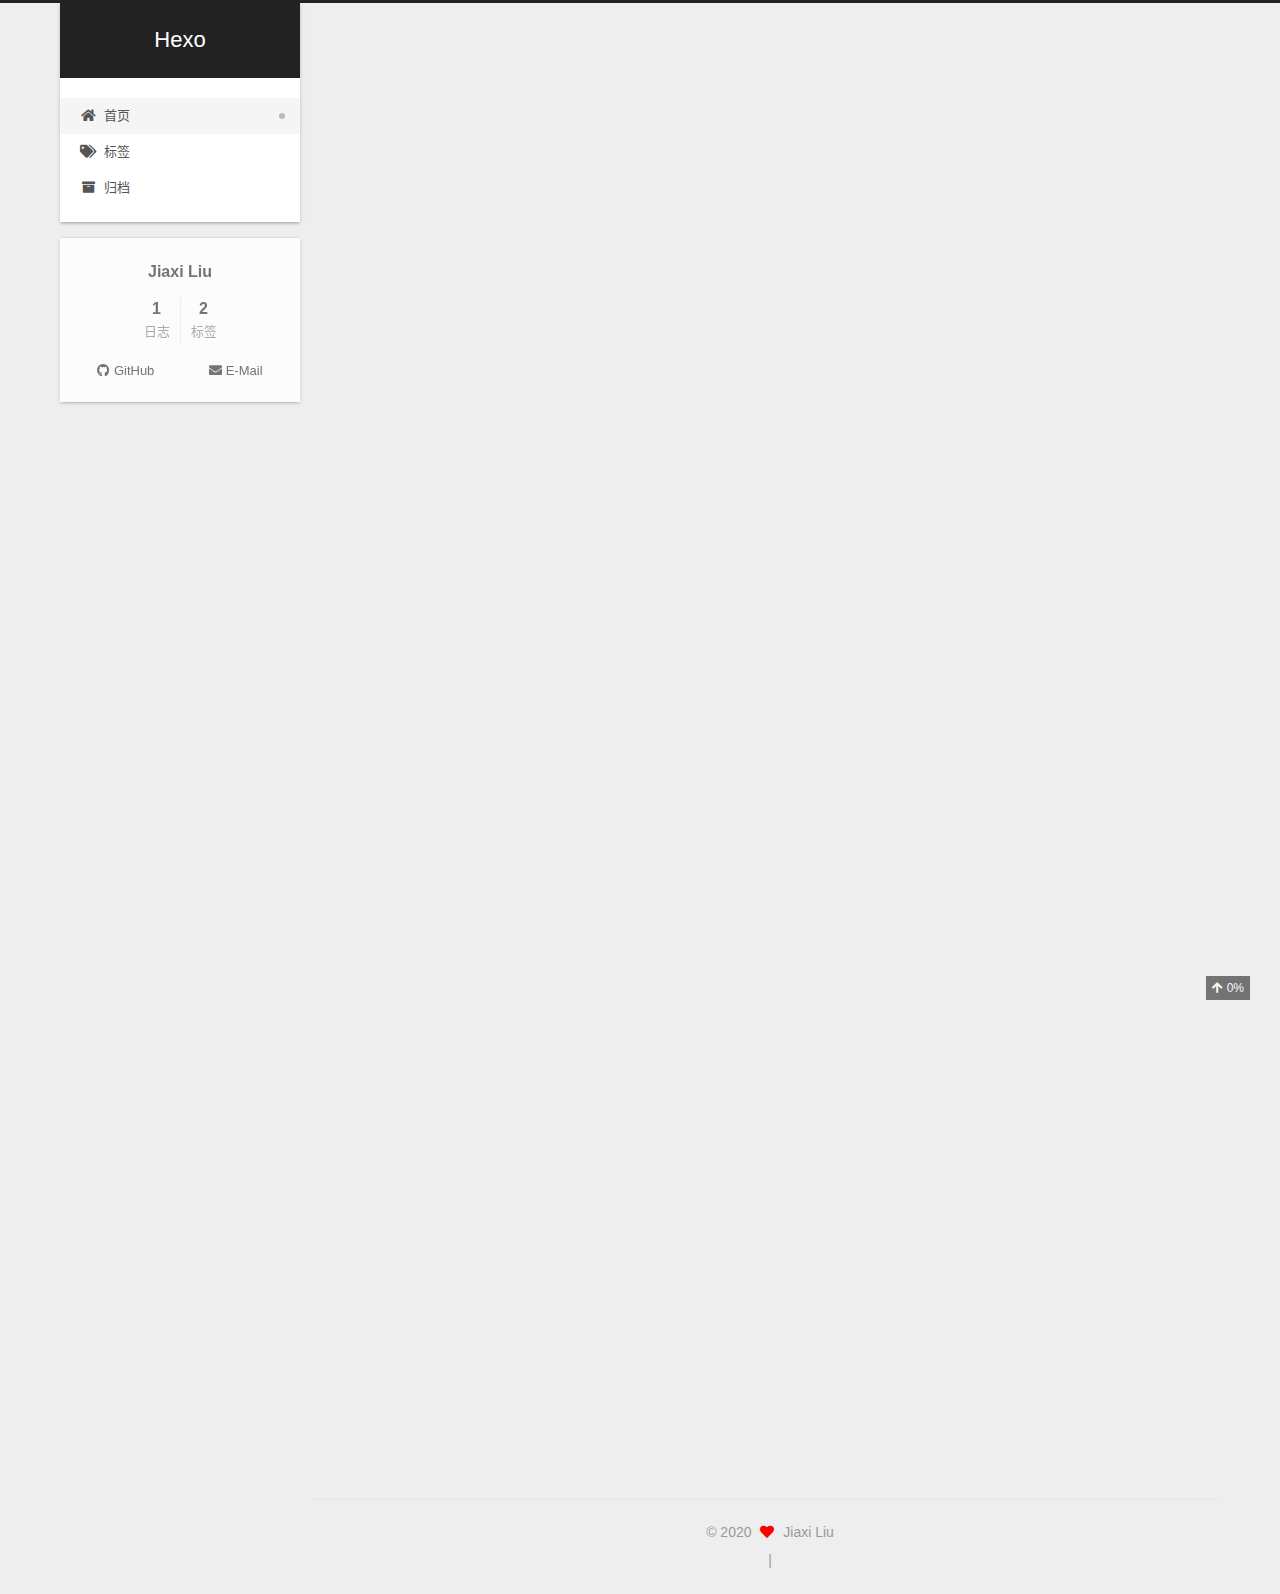
==== index.html @ ceabe703 "Site updated: 2020-11-21 00:38:23" ====
<!DOCTYPE html>
<html lang="zh-CN">
<head>
  <meta charset="UTF-8">
<meta name="viewport" content="width=device-width, initial-scale=1, maximum-scale=2">
<meta name="theme-color" content="#222">
<meta name="generator" content="Hexo 5.2.0">
  <link rel="apple-touch-icon" sizes="180x180" href="/images/apple-touch-icon-next.png">
  <link rel="icon" type="image/png" sizes="32x32" href="/images/favicon-32x32-next.png">
  <link rel="icon" type="image/png" sizes="16x16" href="/images/favicon-16x16-next.png">
  <link rel="mask-icon" href="/images/logo.svg" color="#222">

<link rel="stylesheet" href="/css/main.css">


<link rel="stylesheet" href="/lib/font-awesome/css/all.min.css">

<script id="hexo-configurations">
    var NexT = window.NexT || {};
    var CONFIG = {"hostname":"example.com","root":"/","scheme":"Gemini","version":"7.8.0","exturl":false,"sidebar":{"position":"left","display":"post","padding":18,"offset":12,"onmobile":false},"copycode":{"enable":false,"show_result":false,"style":null},"back2top":{"enable":true,"sidebar":false,"scrollpercent":true},"bookmark":{"enable":false,"color":"#222","save":"auto"},"fancybox":false,"mediumzoom":false,"lazyload":false,"pangu":false,"comments":{"style":"tabs","active":null,"storage":true,"lazyload":false,"nav":null},"algolia":{"hits":{"per_page":10},"labels":{"input_placeholder":"Search for Posts","hits_empty":"We didn't find any results for the search: ${query}","hits_stats":"${hits} results found in ${time} ms"}},"localsearch":{"enable":false,"trigger":"auto","top_n_per_article":1,"unescape":false,"preload":false},"motion":{"enable":true,"async":false,"transition":{"post_block":"fadeIn","post_header":"slideDownIn","post_body":"slideDownIn","coll_header":"slideLeftIn","sidebar":"slideUpIn"}}};
  </script>

  <meta property="og:type" content="website">
<meta property="og:title" content="Hexo">
<meta property="og:url" content="http://example.com/index.html">
<meta property="og:site_name" content="Hexo">
<meta property="og:locale" content="zh_CN">
<meta property="article:author" content="Jiaxi Liu">
<meta name="twitter:card" content="summary">

<link rel="canonical" href="http://example.com/">


<script id="page-configurations">
  // https://hexo.io/docs/variables.html
  CONFIG.page = {
    sidebar: "",
    isHome : true,
    isPost : false,
    lang   : 'zh-CN'
  };
</script>

  <title>Hexo</title>
  






  <noscript>
  <style>
  .use-motion .brand,
  .use-motion .menu-item,
  .sidebar-inner,
  .use-motion .post-block,
  .use-motion .pagination,
  .use-motion .comments,
  .use-motion .post-header,
  .use-motion .post-body,
  .use-motion .collection-header { opacity: initial; }

  .use-motion .site-title,
  .use-motion .site-subtitle {
    opacity: initial;
    top: initial;
  }

  .use-motion .logo-line-before i { left: initial; }
  .use-motion .logo-line-after i { right: initial; }
  </style>
</noscript>

</head>

<body itemscope itemtype="http://schema.org/WebPage">
  <div class="container use-motion">
    <div class="headband"></div>

    <header class="header" itemscope itemtype="http://schema.org/WPHeader">
      <div class="header-inner"><div class="site-brand-container">
  <div class="site-nav-toggle">
    <div class="toggle" aria-label="切换导航栏">
      <span class="toggle-line toggle-line-first"></span>
      <span class="toggle-line toggle-line-middle"></span>
      <span class="toggle-line toggle-line-last"></span>
    </div>
  </div>

  <div class="site-meta">

    <a href="/" class="brand" rel="start">
      <span class="logo-line-before"><i></i></span>
      <h1 class="site-title">Hexo</h1>
      <span class="logo-line-after"><i></i></span>
    </a>
  </div>

  <div class="site-nav-right">
    <div class="toggle popup-trigger">
    </div>
  </div>
</div>




<nav class="site-nav">
  <ul id="menu" class="main-menu menu">
        <li class="menu-item menu-item-home">

    <a href="/" rel="section"><i class="fa fa-home fa-fw"></i>首页</a>

  </li>
        <li class="menu-item menu-item-tags">

    <a href="/tags/" rel="section"><i class="fa fa-tags fa-fw"></i>标签</a>

  </li>
        <li class="menu-item menu-item-archives">

    <a href="/archives/" rel="section"><i class="fa fa-archive fa-fw"></i>归档</a>

  </li>
  </ul>
</nav>




</div>
    </header>

    
  <div class="back-to-top">
    <i class="fa fa-arrow-up"></i>
    <span>0%</span>
  </div>


    <main class="main">
      <div class="main-inner">
        <div class="content-wrap">
          

          <div class="content index posts-expand">
            
      
  
  
  <article itemscope itemtype="http://schema.org/Article" class="post-block" lang="zh-CN">
    <link itemprop="mainEntityOfPage" href="http://example.com/2020/11/20/valgrind/">

    <span hidden itemprop="author" itemscope itemtype="http://schema.org/Person">
      <meta itemprop="image" content="/images/avatar.gif">
      <meta itemprop="name" content="Jiaxi Liu">
      <meta itemprop="description" content="">
    </span>

    <span hidden itemprop="publisher" itemscope itemtype="http://schema.org/Organization">
      <meta itemprop="name" content="Hexo">
    </span>
      <header class="post-header">
        <h2 class="post-title" itemprop="name headline">
          
            <a href="/2020/11/20/valgrind/" class="post-title-link" itemprop="url">Valgrind</a>
        </h2>

        <div class="post-meta">
            <span class="post-meta-item">
              <span class="post-meta-item-icon">
                <i class="far fa-calendar"></i>
              </span>
              <span class="post-meta-item-text">发表于</span>

              <time title="创建时间：2020-11-20 18:41:19" itemprop="dateCreated datePublished" datetime="2020-11-20T18:41:19+08:00">2020-11-20</time>
            </span>
              <span class="post-meta-item">
                <span class="post-meta-item-icon">
                  <i class="far fa-calendar-check"></i>
                </span>
                <span class="post-meta-item-text">更新于</span>
                <time title="修改时间：2020-11-21 00:23:32" itemprop="dateModified" datetime="2020-11-21T00:23:32+08:00">2020-11-21</time>
              </span>

          

        </div>
      </header>

    
    
    
    <div class="post-body" itemprop="articleBody">

      
          <h2 id="Valgrind简介"><a href="#Valgrind简介" class="headerlink" title="Valgrind简介"></a>Valgrind简介</h2><p>Valgrind是一个用于调试和分析Linux可执行文件的程序。它由内核和一系列调试和分析工具组成，这些工具包括：</p>
<ol>
<li><strong>Memcheck</strong> 内存错误检测器</li>
<li><strong>Cachegrind</strong> Cache和分支预测分析器</li>
<li><strong>Callgrind</strong> 可以生成调用图的Cache分析器</li>
<li><strong>Helgrind</strong> 线程错误检测器</li>
<li><strong>DRD</strong> 另一个线程错误检测器</li>
<li><strong>Massif</strong> 堆分析器</li>
<li><strong>DHAT</strong> 另一个堆分析器</li>
</ol>
<p>使用–tool=&lt;toolname&gt;  [默认为 memcheck] 可以选择使用哪个工具</p>
<h2 id="准备程序"><a href="#准备程序" class="headerlink" title="准备程序"></a>准备程序</h2><p>使用gcc -g参数编译程序，以保证Valgrind的错误信息包含正确的行号，如果不关心程序运行速度问题，建议使用-O0选项，因为-O1选项下错误信息可能给出错误的行号，请不要使用-O2及以上的优化等级。</p>
<h2 id="使用Memcheck做内存分析"><a href="#使用Memcheck做内存分析" class="headerlink" title="使用Memcheck做内存分析"></a>使用Memcheck做内存分析</h2><p>假设有一个程序myprog ，可以使用如下命令来进行内存分析：</p>
<figure class="highlight shell"><table><tr><td class="gutter"><pre><span class="line">1</span><br></pre></td><td class="code"><pre><span class="line"><span class="meta">#</span><span class="bash">valgrind --leak-check=full --show-reachable=yes --trace-children=yes --track-origins=yes  myprog arg1 arg2</span></span><br></pre></td></tr></table></figure>

<p>其中</p>
<p>–leak-check=full指的是展示每处内存泄漏的细节</p>
<p>–show-reachable=yes相当于–show-leak-kinds=all，展示所有类型的内存泄漏</p>
<p>–trace-children=yes是指定跟入子进程</p>
<p>–track-origins=yes控制Memcheck跟踪未初始化值的源头。会为Valgrind带来较大的开销，导致运行速度减慢。因此也可以不指定，Valgrind仍会汇报对未初始化值的使用，但无法告诉你这个值来自于哪里。</p>
<p>如果您的程序是会正常退出的程序，那么当程序退出的时候，Valgrind自然会输出内存泄漏的信息。如果您的程序是个守护进程，那么也不要紧，我们只要在别的终端下杀死memcheck进程：</p>
<p>#killall memcheck</p>

      
    </div>

    
    
    
      <footer class="post-footer">
        <div class="post-eof"></div>
      </footer>
  </article>
  
  
  


  



          </div>
          

<script>
  window.addEventListener('tabs:register', () => {
    let { activeClass } = CONFIG.comments;
    if (CONFIG.comments.storage) {
      activeClass = localStorage.getItem('comments_active') || activeClass;
    }
    if (activeClass) {
      let activeTab = document.querySelector(`a[href="#comment-${activeClass}"]`);
      if (activeTab) {
        activeTab.click();
      }
    }
  });
  if (CONFIG.comments.storage) {
    window.addEventListener('tabs:click', event => {
      if (!event.target.matches('.tabs-comment .tab-content .tab-pane')) return;
      let commentClass = event.target.classList[1];
      localStorage.setItem('comments_active', commentClass);
    });
  }
</script>

        </div>
          
  
  <div class="toggle sidebar-toggle">
    <span class="toggle-line toggle-line-first"></span>
    <span class="toggle-line toggle-line-middle"></span>
    <span class="toggle-line toggle-line-last"></span>
  </div>

  <aside class="sidebar">
    <div class="sidebar-inner">

      <ul class="sidebar-nav motion-element">
        <li class="sidebar-nav-toc">
          文章目录
        </li>
        <li class="sidebar-nav-overview">
          站点概览
        </li>
      </ul>

      <!--noindex-->
      <div class="post-toc-wrap sidebar-panel">
      </div>
      <!--/noindex-->

      <div class="site-overview-wrap sidebar-panel">
        <div class="site-author motion-element" itemprop="author" itemscope itemtype="http://schema.org/Person">
  <p class="site-author-name" itemprop="name">Jiaxi Liu</p>
  <div class="site-description" itemprop="description"></div>
</div>
<div class="site-state-wrap motion-element">
  <nav class="site-state">
      <div class="site-state-item site-state-posts">
          <a href="/archives/">
        
          <span class="site-state-item-count">1</span>
          <span class="site-state-item-name">日志</span>
        </a>
      </div>
      <div class="site-state-item site-state-tags">
            <a href="/tags/">
          
        <span class="site-state-item-count">2</span>
        <span class="site-state-item-name">标签</span></a>
      </div>
  </nav>
</div>
  <div class="links-of-author motion-element">
      <span class="links-of-author-item">
        <a href="https://github.com/liujiaxi984" title="GitHub → https:&#x2F;&#x2F;github.com&#x2F;liujiaxi984" rel="noopener" target="_blank"><i class="fab fa-github fa-fw"></i>GitHub</a>
      </span>
      <span class="links-of-author-item">
        <a href="mailto:liujiaxi984@gmail.com" title="E-Mail → mailto:liujiaxi984@gmail.com" rel="noopener" target="_blank"><i class="fa fa-envelope fa-fw"></i>E-Mail</a>
      </span>
  </div>



      </div>

    </div>
  </aside>
  <div id="sidebar-dimmer"></div>


      </div>
    </main>

    <footer class="footer">
      <div class="footer-inner">
        

        

<div class="copyright">
  
  &copy; 
  <span itemprop="copyrightYear">2020</span>
  <span class="with-love">
    <i class="fa fa-heart"></i>
  </span>
  <span class="author" itemprop="copyrightHolder">Jiaxi Liu</span>
</div>
        
<div class="busuanzi-count">
  <script async src="https://busuanzi.ibruce.info/busuanzi/2.3/busuanzi.pure.mini.js"></script>
    <span class="post-meta-item" id="busuanzi_container_site_uv" style="display: none;">
      <span class="post-meta-item-icon">
        <i class="fa fa-user"></i>
      </span>
      <span class="site-uv" title="总访客量">
        <span id="busuanzi_value_site_uv"></span>
      </span>
    </span>
    <span class="post-meta-divider">|</span>
    <span class="post-meta-item" id="busuanzi_container_site_pv" style="display: none;">
      <span class="post-meta-item-icon">
        <i class="fa fa-eye"></i>
      </span>
      <span class="site-pv" title="总访问量">
        <span id="busuanzi_value_site_pv"></span>
      </span>
    </span>
</div>








      </div>
    </footer>
  </div>

  
  <script src="/lib/anime.min.js"></script>
  <script src="/lib/velocity/velocity.min.js"></script>
  <script src="/lib/velocity/velocity.ui.min.js"></script>

<script src="/js/utils.js"></script>

<script src="/js/motion.js"></script>


<script src="/js/schemes/pisces.js"></script>


<script src="/js/next-boot.js"></script>




  















  

  

</body>
</html>
---- css/main.css ----
:root {
  --body-bg-color: #eee;
  --content-bg-color: #fff;
  --card-bg-color: #f5f5f5;
  --text-color: #555;
  --blockquote-color: #666;
  --link-color: #555;
  --link-hover-color: #222;
  --brand-color: #fff;
  --brand-hover-color: #fff;
  --table-row-odd-bg-color: #f9f9f9;
  --table-row-hover-bg-color: #f5f5f5;
  --menu-item-bg-color: #f5f5f5;
  --btn-default-bg: #fff;
  --btn-default-color: #555;
  --btn-default-border-color: #555;
  --btn-default-hover-bg: #222;
  --btn-default-hover-color: #fff;
  --btn-default-hover-border-color: #222;
}
@media (prefers-color-scheme: dark) {
  :root {
    --body-bg-color: #282828;
    --content-bg-color: #333;
    --card-bg-color: #555;
    --text-color: #ccc;
    --blockquote-color: #bbb;
    --link-color: #ccc;
    --link-hover-color: #eee;
    --brand-color: #ddd;
    --brand-hover-color: #ddd;
    --table-row-odd-bg-color: #282828;
    --table-row-hover-bg-color: #363636;
    --menu-item-bg-color: #555;
    --btn-default-bg: #222;
    --btn-default-color: #ccc;
    --btn-default-border-color: #555;
    --btn-default-hover-bg: #666;
    --btn-default-hover-color: #ccc;
    --btn-default-hover-border-color: #666;
  }
  img {
    opacity: 0.75;
  }
  img:hover {
    opacity: 0.9;
  }
}
html {
  line-height: 1.15; /* 1 */
  -webkit-text-size-adjust: 100%; /* 2 */
}
body {
  margin: 0;
}
main {
  display: block;
}
h1 {
  font-size: 2em;
  margin: 0.67em 0;
}
hr {
  box-sizing: content-box; /* 1 */
  height: 0; /* 1 */
  overflow: visible; /* 2 */
}
pre {
  font-family: monospace, monospace; /* 1 */
  font-size: 1em; /* 2 */
}
a {
  background: transparent;
}
abbr[title] {
  border-bottom: none; /* 1 */
  text-decoration: underline; /* 2 */
  text-decoration: underline dotted; /* 2 */
}
b,
strong {
  font-weight: bolder;
}
code,
kbd,
samp {
  font-family: monospace, monospace; /* 1 */
  font-size: 1em; /* 2 */
}
small {
  font-size: 80%;
}
sub,
sup {
  font-size: 75%;
  line-height: 0;
  position: relative;
  vertical-align: baseline;
}
sub {
  bottom: -0.25em;
}
sup {
  top: -0.5em;
}
img {
  border-style: none;
}
button,
input,
optgroup,
select,
textarea {
  font-family: inherit; /* 1 */
  font-size: 100%; /* 1 */
  line-height: 1.15; /* 1 */
  margin: 0; /* 2 */
}
button,
input {
/* 1 */
  overflow: visible;
}
button,
select {
/* 1 */
  text-transform: none;
}
button,
[type='button'],
[type='reset'],
[type='submit'] {
  -webkit-appearance: button;
}
button::-moz-focus-inner,
[type='button']::-moz-focus-inner,
[type='reset']::-moz-focus-inner,
[type='submit']::-moz-focus-inner {
  border-style: none;
  padding: 0;
}
button:-moz-focusring,
[type='button']:-moz-focusring,
[type='reset']:-moz-focusring,
[type='submit']:-moz-focusring {
  outline: 1px dotted ButtonText;
}
fieldset {
  padding: 0.35em 0.75em 0.625em;
}
legend {
  box-sizing: border-box; /* 1 */
  color: inherit; /* 2 */
  display: table; /* 1 */
  max-width: 100%; /* 1 */
  padding: 0; /* 3 */
  white-space: normal; /* 1 */
}
progress {
  vertical-align: baseline;
}
textarea {
  overflow: auto;
}
[type='checkbox'],
[type='radio'] {
  box-sizing: border-box; /* 1 */
  padding: 0; /* 2 */
}
[type='number']::-webkit-inner-spin-button,
[type='number']::-webkit-outer-spin-button {
  height: auto;
}
[type='search'] {
  outline-offset: -2px; /* 2 */
  -webkit-appearance: textfield; /* 1 */
}
[type='search']::-webkit-search-decoration {
  -webkit-appearance: none;
}
::-webkit-file-upload-button {
  font: inherit; /* 2 */
  -webkit-appearance: button; /* 1 */
}
details {
  display: block;
}
summary {
  display: list-item;
}
template {
  display: none;
}
[hidden] {
  display: none;
}
::selection {
  background: #262a30;
  color: #eee;
}
html,
body {
  height: 100%;
}
body {
  background: var(--body-bg-color);
  color: var(--text-color);
  font-family: 'Lato', "PingFang SC", "Microsoft YaHei", sans-serif;
  font-size: 1em;
  line-height: 2;
}
@media (max-width: 991px) {
  body {
    padding-left: 0 !important;
    padding-right: 0 !important;
  }
}
h1,
h2,
h3,
h4,
h5,
h6 {
  font-family: 'Lato', "PingFang SC", "Microsoft YaHei", sans-serif;
  font-weight: bold;
  line-height: 1.5;
  margin: 20px 0 15px;
}
h1 {
  font-size: 1.5em;
}
h2 {
  font-size: 1.375em;
}
h3 {
  font-size: 1.25em;
}
h4 {
  font-size: 1.125em;
}
h5 {
  font-size: 1em;
}
h6 {
  font-size: 0.875em;
}
p {
  margin: 0 0 20px 0;
}
a,
span.exturl {
  border-bottom: 1px solid #999;
  color: var(--link-color);
  outline: 0;
  text-decoration: none;
  overflow-wrap: break-word;
  word-wrap: break-word;
  cursor: pointer;
}
a:hover,
span.exturl:hover {
  border-bottom-color: var(--link-hover-color);
  color: var(--link-hover-color);
}
iframe,
img,
video {
  display: block;
  margin-left: auto;
  margin-right: auto;
  max-width: 100%;
}
hr {
  background-image: repeating-linear-gradient(-45deg, #ddd, #ddd 4px, transparent 4px, transparent 8px);
  border: 0;
  height: 3px;
  margin: 40px 0;
}
blockquote {
  border-left: 4px solid #ddd;
  color: var(--blockquote-color);
  margin: 0;
  padding: 0 15px;
}
blockquote cite::before {
  content: '-';
  padding: 0 5px;
}
dt {
  font-weight: bold;
}
dd {
  margin: 0;
  padding: 0;
}
kbd {
  background-color: #f5f5f5;
  background-image: linear-gradient(#eee, #fff, #eee);
  border: 1px solid #ccc;
  border-radius: 0.2em;
  box-shadow: 0.1em 0.1em 0.2em rgba(0,0,0,0.1);
  color: #555;
  font-family: inherit;
  padding: 0.1em 0.3em;
  white-space: nowrap;
}
.table-container {
  overflow: auto;
}
table {
  border-collapse: collapse;
  border-spacing: 0;
  font-size: 0.875em;
  margin: 0 0 20px 0;
  width: 100%;
}
tbody tr:nth-of-type(odd) {
  background: var(--table-row-odd-bg-color);
}
tbody tr:hover {
  background: var(--table-row-hover-bg-color);
}
caption,
th,
td {
  font-weight: normal;
  padding: 8px;
  vertical-align: middle;
}
th,
td {
  border: 1px solid #ddd;
  border-bottom: 3px solid #ddd;
}
th {
  font-weight: 700;
  padding-bottom: 10px;
}
td {
  border-bottom-width: 1px;
}
.btn {
  background: var(--btn-default-bg);
  border: 2px solid var(--btn-default-border-color);
  border-radius: 2px;
  color: var(--btn-default-color);
  display: inline-block;
  font-size: 0.875em;
  line-height: 2;
  padding: 0 20px;
  text-decoration: none;
  transition-property: background-color;
  transition-delay: 0s;
  transition-duration: 0.2s;
  transition-timing-function: ease-in-out;
}
.btn:hover {
  background: var(--btn-default-hover-bg);
  border-color: var(--btn-default-hover-border-color);
  color: var(--btn-default-hover-color);
}
.btn + .btn {
  margin: 0 0 8px 8px;
}
.btn .fa-fw {
  text-align: left;
  width: 1.285714285714286em;
}
.toggle {
  line-height: 0;
}
.toggle .toggle-line {
  background: #fff;
  display: inline-block;
  height: 2px;
  left: 0;
  position: relative;
  top: 0;
  transition: all 0.4s;
  vertical-align: top;
  width: 100%;
}
.toggle .toggle-line:not(:first-child) {
  margin-top: 3px;
}
.toggle.toggle-arrow .toggle-line-first {
  left: 50%;
  top: 2px;
  transform: rotate(45deg);
  width: 50%;
}
.toggle.toggle-arrow .toggle-line-middle {
  left: 2px;
  width: 90%;
}
.toggle.toggle-arrow .toggle-line-last {
  left: 50%;
  top: -2px;
  transform: rotate(-45deg);
  width: 50%;
}
.toggle.toggle-close .toggle-line-first {
  transform: rotate(-45deg);
  top: 5px;
}
.toggle.toggle-close .toggle-line-middle {
  opacity: 0;
}
.toggle.toggle-close .toggle-line-last {
  transform: rotate(45deg);
  top: -5px;
}
.highlight,
pre {
  background: #f7f7f7;
  color: #4d4d4c;
  line-height: 1.6;
  margin: 0 auto 20px;
}
pre,
code {
  font-family: consolas, Menlo, monospace, "PingFang SC", "Microsoft YaHei";
}
code {
  background: #eee;
  border-radius: 3px;
  color: #555;
  padding: 2px 4px;
  overflow-wrap: break-word;
  word-wrap: break-word;
}
.highlight *::selection {
  background: #d6d6d6;
}
.highlight pre {
  border: 0;
  margin: 0;
  padding: 10px 0;
}
.highlight table {
  border: 0;
  margin: 0;
  width: auto;
}
.highlight td {
  border: 0;
  padding: 0;
}
.highlight figcaption {
  background: #eff2f3;
  color: #4d4d4c;
  display: flex;
  font-size: 0.875em;
  justify-content: space-between;
  line-height: 1.2;
  padding: 0.5em;
}
.highlight figcaption a {
  color: #4d4d4c;
}
.highlight figcaption a:hover {
  border-bottom-color: #4d4d4c;
}
.highlight .gutter {
  -moz-user-select: none;
  -ms-user-select: none;
  -webkit-user-select: none;
  user-select: none;
}
.highlight .gutter pre {
  background: #eff2f3;
  color: #869194;
  padding-left: 10px;
  padding-right: 10px;
  text-align: right;
}
.highlight .code pre {
  background: #f7f7f7;
  padding-left: 10px;
  width: 100%;
}
.gist table {
  width: auto;
}
.gist table td {
  border: 0;
}
pre {
  overflow: auto;
  padding: 10px;
}
pre code {
  background: none;
  color: #4d4d4c;
  font-size: 0.875em;
  padding: 0;
  text-shadow: none;
}
pre .deletion {
  background: #fdd;
}
pre .addition {
  background: #dfd;
}
pre .meta {
  color: #eab700;
  -moz-user-select: none;
  -ms-user-select: none;
  -webkit-user-select: none;
  user-select: none;
}
pre .comment {
  color: #8e908c;
}
pre .variable,
pre .attribute,
pre .tag,
pre .name,
pre .regexp,
pre .ruby .constant,
pre .xml .tag .title,
pre .xml .pi,
pre .xml .doctype,
pre .html .doctype,
pre .css .id,
pre .css .class,
pre .css .pseudo {
  color: #c82829;
}
pre .number,
pre .preprocessor,
pre .built_in,
pre .builtin-name,
pre .literal,
pre .params,
pre .constant,
pre .command {
  color: #f5871f;
}
pre .ruby .class .title,
pre .css .rules .attribute,
pre .string,
pre .symbol,
pre .value,
pre .inheritance,
pre .header,
pre .ruby .symbol,
pre .xml .cdata,
pre .special,
pre .formula {
  color: #718c00;
}
pre .title,
pre .css .hexcolor {
  color: #3e999f;
}
pre .function,
pre .python .decorator,
pre .python .title,
pre .ruby .function .title,
pre .ruby .title .keyword,
pre .perl .sub,
pre .javascript .title,
pre .coffeescript .title {
  color: #4271ae;
}
pre .keyword,
pre .javascript .function {
  color: #8959a8;
}
.blockquote-center {
  border-left: none;
  margin: 40px 0;
  padding: 0;
  position: relative;
  text-align: center;
}
.blockquote-center .fa {
  display: block;
  opacity: 0.6;
  position: absolute;
  width: 100%;
}
.blockquote-center .fa-quote-left {
  border-top: 1px solid #ccc;
  text-align: left;
  top: -20px;
}
.blockquote-center .fa-quote-right {
  border-bottom: 1px solid #ccc;
  text-align: right;
  bottom: -20px;
}
.blockquote-center p,
.blockquote-center div {
  text-align: center;
}
.post-body .group-picture img {
  margin: 0 auto;
  padding: 0 3px;
}
.group-picture-row {
  margin-bottom: 6px;
  overflow: hidden;
}
.group-picture-column {
  float: left;
  margin-bottom: 10px;
}
.post-body .label {
  color: #555;
  display: inline;
  padding: 0 2px;
}
.post-body .label.default {
  background: #f0f0f0;
}
.post-body .label.primary {
  background: #efe6f7;
}
.post-body .label.info {
  background: #e5f2f8;
}
.post-body .label.success {
  background: #e7f4e9;
}
.post-body .label.warning {
  background: #fcf6e1;
}
.post-body .label.danger {
  background: #fae8eb;
}
.post-body .tabs {
  margin-bottom: 20px;
}
.post-body .tabs,
.tabs-comment {
  display: block;
  padding-top: 10px;
  position: relative;
}
.post-body .tabs ul.nav-tabs,
.tabs-comment ul.nav-tabs {
  display: flex;
  flex-wrap: wrap;
  margin: 0;
  margin-bottom: -1px;
  padding: 0;
}
@media (max-width: 413px) {
  .post-body .tabs ul.nav-tabs,
  .tabs-comment ul.nav-tabs {
    display: block;
    margin-bottom: 5px;
  }
}
.post-body .tabs ul.nav-tabs li.tab,
.tabs-comment ul.nav-tabs li.tab {
  border-bottom: 1px solid #ddd;
  border-left: 1px solid transparent;
  border-right: 1px solid transparent;
  border-top: 3px solid transparent;
  flex-grow: 1;
  list-style-type: none;
  border-radius: 0 0 0 0;
}
@media (max-width: 413px) {
  .post-body .tabs ul.nav-tabs li.tab,
  .tabs-comment ul.nav-tabs li.tab {
    border-bottom: 1px solid transparent;
    border-left: 3px solid transparent;
    border-right: 1px solid transparent;
    border-top: 1px solid transparent;
  }
}
@media (max-width: 413px) {
  .post-body .tabs ul.nav-tabs li.tab,
  .tabs-comment ul.nav-tabs li.tab {
    border-radius: 0;
  }
}
.post-body .tabs ul.nav-tabs li.tab a,
.tabs-comment ul.nav-tabs li.tab a {
  border-bottom: initial;
  display: block;
  line-height: 1.8;
  outline: 0;
  padding: 0.25em 0.75em;
  text-align: center;
  transition-delay: 0s;
  transition-duration: 0.2s;
  transition-timing-function: ease-out;
}
.post-body .tabs ul.nav-tabs li.tab a i,
.tabs-comment ul.nav-tabs li.tab a i {
  width: 1.285714285714286em;
}
.post-body .tabs ul.nav-tabs li.tab.active,
.tabs-comment ul.nav-tabs li.tab.active {
  border-bottom: 1px solid transparent;
  border-left: 1px solid #ddd;
  border-right: 1px solid #ddd;
  border-top: 3px solid #fc6423;
}
@media (max-width: 413px) {
  .post-body .tabs ul.nav-tabs li.tab.active,
  .tabs-comment ul.nav-tabs li.tab.active {
    border-bottom: 1px solid #ddd;
    border-left: 3px solid #fc6423;
    border-right: 1px solid #ddd;
    border-top: 1px solid #ddd;
  }
}
.post-body .tabs ul.nav-tabs li.tab.active a,
.tabs-comment ul.nav-tabs li.tab.active a {
  color: var(--link-color);
  cursor: default;
}
.post-body .tabs .tab-content .tab-pane,
.tabs-comment .tab-content .tab-pane {
  border: 1px solid #ddd;
  border-top: 0;
  padding: 20px 20px 0 20px;
  border-radius: 0;
}
.post-body .tabs .tab-content .tab-pane:not(.active),
.tabs-comment .tab-content .tab-pane:not(.active) {
  display: none;
}
.post-body .tabs .tab-content .tab-pane.active,
.tabs-comment .tab-content .tab-pane.active {
  display: block;
}
.post-body .tabs .tab-content .tab-pane.active:nth-of-type(1),
.tabs-comment .tab-content .tab-pane.active:nth-of-type(1) {
  border-radius: 0 0 0 0;
}
@media (max-width: 413px) {
  .post-body .tabs .tab-content .tab-pane.active:nth-of-type(1),
  .tabs-comment .tab-content .tab-pane.active:nth-of-type(1) {
    border-radius: 0;
  }
}
.post-body .note {
  border-radius: 3px;
  margin-bottom: 20px;
  padding: 1em;
  position: relative;
  border: 1px solid #eee;
  border-left-width: 5px;
}
.post-body .note h2,
.post-body .note h3,
.post-body .note h4,
.post-body .note h5,
.post-body .note h6 {
  margin-top: 0;
  border-bottom: initial;
  margin-bottom: 0;
  padding-top: 0;
}
.post-body .note p:first-child,
.post-body .note ul:first-child,
.post-body .note ol:first-child,
.post-body .note table:first-child,
.post-body .note pre:first-child,
.post-body .note blockquote:first-child,
.post-body .note img:first-child {
  margin-top: 0;
}
.post-body .note p:last-child,
.post-body .note ul:last-child,
.post-body .note ol:last-child,
.post-body .note table:last-child,
.post-body .note pre:last-child,
.post-body .note blockquote:last-child,
.post-body .note img:last-child {
  margin-bottom: 0;
}
.post-body .note.default {
  border-left-color: #777;
}
.post-body .note.default h2,
.post-body .note.default h3,
.post-body .note.default h4,
.post-body .note.default h5,
.post-body .note.default h6 {
  color: #777;
}
.post-body .note.primary {
  border-left-color: #6f42c1;
}
.post-body .note.primary h2,
.post-body .note.primary h3,
.post-body .note.primary h4,
.post-body .note.primary h5,
.post-body .note.primary h6 {
  color: #6f42c1;
}
.post-body .note.info {
  border-left-color: #428bca;
}
.post-body .note.info h2,
.post-body .note.info h3,
.post-body .note.info h4,
.post-body .note.info h5,
.post-body .note.info h6 {
  color: #428bca;
}
.post-body .note.success {
  border-left-color: #5cb85c;
}
.post-body .note.success h2,
.post-body .note.success h3,
.post-body .note.success h4,
.post-body .note.success h5,
.post-body .note.success h6 {
  color: #5cb85c;
}
.post-body .note.warning {
  border-left-color: #f0ad4e;
}
.post-body .note.warning h2,
.post-body .note.warning h3,
.post-body .note.warning h4,
.post-body .note.warning h5,
.post-body .note.warning h6 {
  color: #f0ad4e;
}
.post-body .note.danger {
  border-left-color: #d9534f;
}
.post-body .note.danger h2,
.post-body .note.danger h3,
.post-body .note.danger h4,
.post-body .note.danger h5,
.post-body .note.danger h6 {
  color: #d9534f;
}
.pagination .prev,
.pagination .next,
.pagination .page-number,
.pagination .space {
  display: inline-block;
  margin: 0 10px;
  padding: 0 11px;
  position: relative;
  top: -1px;
}
@media (max-width: 767px) {
  .pagination .prev,
  .pagination .next,
  .pagination .page-number,
  .pagination .space {
    margin: 0 5px;
  }
}
.pagination {
  border-top: 1px solid #eee;
  margin: 120px 0 0;
  text-align: center;
}
.pagination .prev,
.pagination .next,
.pagination .page-number {
  border-bottom: 0;
  border-top: 1px solid #eee;
  transition-property: border-color;
  transition-delay: 0s;
  transition-duration: 0.2s;
  transition-timing-function: ease-in-out;
}
.pagination .prev:hover,
.pagination .next:hover,
.pagination .page-number:hover {
  border-top-color: #222;
}
.pagination .space {
  margin: 0;
  padding: 0;
}
.pagination .prev {
  margin-left: 0;
}
.pagination .next {
  margin-right: 0;
}
.pagination .page-number.current {
  background: #ccc;
  border-top-color: #ccc;
  color: #fff;
}
@media (max-width: 767px) {
  .pagination {
    border-top: none;
  }
  .pagination .prev,
  .pagination .next,
  .pagination .page-number {
    border-bottom: 1px solid #eee;
    border-top: 0;
    margin-bottom: 10px;
    padding: 0 10px;
  }
  .pagination .prev:hover,
  .pagination .next:hover,
  .pagination .page-number:hover {
    border-bottom-color: #222;
  }
}
.comments {
  margin-top: 60px;
  overflow: hidden;
}
.comment-button-group {
  display: flex;
  flex-wrap: wrap-reverse;
  justify-content: center;
  margin: 1em 0;
}
.comment-button-group .comment-button {
  margin: 0.1em 0.2em;
}
.comment-button-group .comment-button.active {
  background: var(--btn-default-hover-bg);
  border-color: var(--btn-default-hover-border-color);
  color: var(--btn-default-hover-color);
}
.comment-position {
  display: none;
}
.comment-position.active {
  display: block;
}
.tabs-comment {
  background: var(--content-bg-color);
  margin-top: 4em;
  padding-top: 0;
}
.tabs-comment .comments {
  border: 0;
  box-shadow: none;
  margin-top: 0;
  padding-top: 0;
}
.container {
  min-height: 100%;
  position: relative;
}
.main-inner {
  margin: 0 auto;
  width: calc(100% - 20px);
}
@media (min-width: 1200px) {
  .main-inner {
    width: 1160px;
  }
}
@media (min-width: 1600px) {
  .main-inner {
    width: 73%;
  }
}
@media (max-width: 767px) {
  .content-wrap {
    padding: 0 20px;
  }
}
.header {
  background: transparent;
}
.header-inner {
  margin: 0 auto;
  width: calc(100% - 20px);
}
@media (min-width: 1200px) {
  .header-inner {
    width: 1160px;
  }
}
@media (min-width: 1600px) {
  .header-inner {
    width: 73%;
  }
}
.site-brand-container {
  display: flex;
  flex-shrink: 0;
  padding: 0 10px;
}
.headband {
  background: #222;
  height: 3px;
}
.site-meta {
  flex-grow: 1;
  text-align: center;
}
@media (max-width: 767px) {
  .site-meta {
    text-align: center;
  }
}
.brand {
  border-bottom: none;
  color: var(--brand-color);
  display: inline-block;
  line-height: 1.375em;
  padding: 0 40px;
  position: relative;
}
.brand:hover {
  color: var(--brand-hover-color);
}
.site-title {
  font-family: 'Lato', "PingFang SC", "Microsoft YaHei", sans-serif;
  font-size: 1.375em;
  font-weight: normal;
  margin: 0;
}
.site-subtitle {
  color: #ddd;
  font-size: 0.8125em;
  margin: 10px 0;
}
.use-motion .brand {
  opacity: 0;
}
.use-motion .site-title,
.use-motion .site-subtitle,
.use-motion .custom-logo-image {
  opacity: 0;
  position: relative;
  top: -10px;
}
.site-nav-toggle,
.site-nav-right {
  display: none;
}
@media (max-width: 767px) {
  .site-nav-toggle,
  .site-nav-right {
    display: flex;
    flex-direction: column;
    justify-content: center;
  }
}
.site-nav-toggle .toggle,
.site-nav-right .toggle {
  color: var(--text-color);
  padding: 10px;
  width: 22px;
}
.site-nav-toggle .toggle .toggle-line,
.site-nav-right .toggle .toggle-line {
  background: var(--text-color);
  border-radius: 1px;
}
.site-nav {
  display: block;
}
@media (max-width: 767px) {
  .site-nav {
    clear: both;
    display: none;
  }
}
.site-nav.site-nav-on {
  display: block;
}
.menu {
  margin-top: 20px;
  padding-left: 0;
  text-align: center;
}
.menu-item {
  display: inline-block;
  list-style: none;
  margin: 0 10px;
}
@media (max-width: 767px) {
  .menu-item {
    display: block;
    margin-top: 10px;
  }
  .menu-item.menu-item-search {
    display: none;
  }
}
.menu-item a,
.menu-item span.exturl {
  border-bottom: 0;
  display: block;
  font-size: 0.8125em;
  transition-property: border-color;
  transition-delay: 0s;
  transition-duration: 0.2s;
  transition-timing-function: ease-in-out;
}
@media (hover: none) {
  .menu-item a:hover,
  .menu-item span.exturl:hover {
    border-bottom-color: transparent !important;
  }
}
.menu-item .fa,
.menu-item .fab,
.menu-item .far,
.menu-item .fas {
  margin-right: 8px;
}
.menu-item .badge {
  display: inline-block;
  font-weight: bold;
  line-height: 1;
  margin-left: 0.35em;
  margin-top: 0.35em;
  text-align: center;
  white-space: nowrap;
}
@media (max-width: 767px) {
  .menu-item .badge {
    float: right;
    margin-left: 0;
  }
}
.menu-item-active a,
.menu .menu-item a:hover,
.menu .menu-item span.exturl:hover {
  background: var(--menu-item-bg-color);
}
.use-motion .menu-item {
  opacity: 0;
}
.sidebar {
  background: #222;
  bottom: 0;
  box-shadow: inset 0 2px 6px #000;
  position: fixed;
  top: 0;
}
@media (max-width: 991px) {
  .sidebar {
    display: none;
  }
}
.sidebar-inner {
  color: #999;
  padding: 18px 10px;
  text-align: center;
}
.cc-license {
  margin-top: 10px;
  text-align: center;
}
.cc-license .cc-opacity {
  border-bottom: none;
  opacity: 0.7;
}
.cc-license .cc-opacity:hover {
  opacity: 0.9;
}
.cc-license img {
  display: inline-block;
}
.site-author-image {
  border: 1px solid #eee;
  display: block;
  margin: 0 auto;
  max-width: 120px;
  padding: 2px;
}
.site-author-name {
  color: var(--text-color);
  font-weight: 600;
  margin: 0;
  text-align: center;
}
.site-description {
  color: #999;
  font-size: 0.8125em;
  margin-top: 0;
  text-align: center;
}
.links-of-author {
  margin-top: 15px;
}
.links-of-author a,
.links-of-author span.exturl {
  border-bottom-color: #555;
  display: inline-block;
  font-size: 0.8125em;
  margin-bottom: 10px;
  margin-right: 10px;
  vertical-align: middle;
}
.links-of-author a::before,
.links-of-author span.exturl::before {
  background: #47f1da;
  border-radius: 50%;
  content: ' ';
  display: inline-block;
  height: 4px;
  margin-right: 3px;
  vertical-align: middle;
  width: 4px;
}
.sidebar-button {
  margin-top: 15px;
}
.sidebar-button a {
  border: 1px solid #fc6423;
  border-radius: 4px;
  color: #fc6423;
  display: inline-block;
  padding: 0 15px;
}
.sidebar-button a .fa,
.sidebar-button a .fab,
.sidebar-button a .far,
.sidebar-button a .fas {
  margin-right: 5px;
}
.sidebar-button a:hover {
  background: #fc6423;
  border: 1px solid #fc6423;
  color: #fff;
}
.sidebar-button a:hover .fa,
.sidebar-button a:hover .fab,
.sidebar-button a:hover .far,
.sidebar-button a:hover .fas {
  color: #fff;
}
.links-of-blogroll {
  font-size: 0.8125em;
  margin-top: 10px;
}
.links-of-blogroll-title {
  font-size: 0.875em;
  font-weight: 600;
  margin-top: 0;
}
.links-of-blogroll-list {
  list-style: none;
  margin: 0;
  padding: 0;
}
#sidebar-dimmer {
  display: none;
}
@media (max-width: 767px) {
  #sidebar-dimmer {
    background: #000;
    display: block;
    height: 100%;
    left: 100%;
    opacity: 0;
    position: fixed;
    top: 0;
    width: 100%;
    z-index: 1100;
  }
  .sidebar-active + #sidebar-dimmer {
    opacity: 0.7;
    transform: translateX(-100%);
    transition: opacity 0.5s;
  }
}
.sidebar-nav {
  margin: 0;
  padding-bottom: 20px;
  padding-left: 0;
}
.sidebar-nav li {
  border-bottom: 1px solid transparent;
  color: var(--text-color);
  cursor: pointer;
  display: inline-block;
  font-size: 0.875em;
}
.sidebar-nav li.sidebar-nav-overview {
  margin-left: 10px;
}
.sidebar-nav li:hover {
  color: #fc6423;
}
.sidebar-nav .sidebar-nav-active {
  border-bottom-color: #fc6423;
  color: #fc6423;
}
.sidebar-nav .sidebar-nav-active:hover {
  color: #fc6423;
}
.sidebar-panel {
  display: none;
  overflow-x: hidden;
  overflow-y: auto;
}
.sidebar-panel-active {
  display: block;
}
.sidebar-toggle {
  background: #222;
  bottom: 45px;
  cursor: pointer;
  height: 14px;
  left: 30px;
  padding: 5px;
  position: fixed;
  width: 14px;
  z-index: 1300;
}
@media (max-width: 991px) {
  .sidebar-toggle {
    left: 20px;
    opacity: 0.8;
    display: none;
  }
}
.sidebar-toggle:hover .toggle-line {
  background: #fc6423;
}
.post-toc {
  font-size: 0.875em;
}
.post-toc ol {
  list-style: none;
  margin: 0;
  padding: 0 2px 5px 10px;
  text-align: left;
}
.post-toc ol > ol {
  padding-left: 0;
}
.post-toc ol a {
  transition-property: all;
  transition-delay: 0s;
  transition-duration: 0.2s;
  transition-timing-function: ease-in-out;
}
.post-toc .nav-item {
  line-height: 1.8;
  overflow: hidden;
  text-overflow: ellipsis;
  white-space: nowrap;
}
.post-toc .nav .nav-child {
  display: none;
}
.post-toc .nav .active > .nav-child {
  display: block;
}
.post-toc .nav .active-current > .nav-child {
  display: block;
}
.post-toc .nav .active-current > .nav-child > .nav-item {
  display: block;
}
.post-toc .nav .active > a {
  border-bottom-color: #fc6423;
  color: #fc6423;
}
.post-toc .nav .active-current > a {
  color: #fc6423;
}
.post-toc .nav .active-current > a:hover {
  color: #fc6423;
}
.site-state {
  display: flex;
  justify-content: center;
  line-height: 1.4;
  margin-top: 10px;
  overflow: hidden;
  text-align: center;
  white-space: nowrap;
}
.site-state-item {
  padding: 0 15px;
}
.site-state-item:not(:first-child) {
  border-left: 1px solid #eee;
}
.site-state-item a {
  border-bottom: none;
}
.site-state-item-count {
  display: block;
  font-size: 1em;
  font-weight: 600;
  text-align: center;
}
.site-state-item-name {
  color: #999;
  font-size: 0.8125em;
}
.footer {
  color: #999;
  font-size: 0.875em;
  padding: 20px 0;
}
.footer.footer-fixed {
  bottom: 0;
  left: 0;
  position: absolute;
  right: 0;
}
.footer-inner {
  box-sizing: border-box;
  margin: 0 auto;
  text-align: center;
  width: calc(100% - 20px);
}
@media (min-width: 1200px) {
  .footer-inner {
    width: 1160px;
  }
}
@media (min-width: 1600px) {
  .footer-inner {
    width: 73%;
  }
}
.languages {
  display: inline-block;
  font-size: 1.125em;
  position: relative;
}
.languages .lang-select-label span {
  margin: 0 0.5em;
}
.languages .lang-select {
  height: 100%;
  left: 0;
  opacity: 0;
  position: absolute;
  top: 0;
  width: 100%;
}
.with-love {
  color: #ff0000;
  display: inline-block;
  margin: 0 5px;
}
.powered-by,
.theme-info {
  display: inline-block;
}
@-moz-keyframes iconAnimate {
  0%, 100% {
    transform: scale(1);
  }
  10%, 30% {
    transform: scale(0.9);
  }
  20%, 40%, 60%, 80% {
    transform: scale(1.1);
  }
  50%, 70% {
    transform: scale(1.1);
  }
}
@-webkit-keyframes iconAnimate {
  0%, 100% {
    transform: scale(1);
  }
  10%, 30% {
    transform: scale(0.9);
  }
  20%, 40%, 60%, 80% {
    transform: scale(1.1);
  }
  50%, 70% {
    transform: scale(1.1);
  }
}
@-o-keyframes iconAnimate {
  0%, 100% {
    transform: scale(1);
  }
  10%, 30% {
    transform: scale(0.9);
  }
  20%, 40%, 60%, 80% {
    transform: scale(1.1);
  }
  50%, 70% {
    transform: scale(1.1);
  }
}
@keyframes iconAnimate {
  0%, 100% {
    transform: scale(1);
  }
  10%, 30% {
    transform: scale(0.9);
  }
  20%, 40%, 60%, 80% {
    transform: scale(1.1);
  }
  50%, 70% {
    transform: scale(1.1);
  }
}
.back-to-top {
  font-size: 12px;
  text-align: center;
  transition-delay: 0s;
  transition-duration: 0.2s;
  transition-timing-function: ease-in-out;
}
.back-to-top {
  background: #222;
  bottom: -100px;
  box-sizing: border-box;
  color: #fff;
  cursor: pointer;
  left: 30px;
  opacity: 0.6;
  padding: 0 6px;
  position: fixed;
  transition-property: bottom;
  z-index: 1300;
  width: initial;
}
.back-to-top:hover {
  color: #fc6423;
}
.back-to-top.back-to-top-on {
  bottom: 30px;
}
@media (max-width: 991px) {
  .back-to-top {
    left: 20px;
    opacity: 0.8;
  }
}
.post-body {
  font-family: 'Lato', "PingFang SC", "Microsoft YaHei", sans-serif;
  overflow-wrap: break-word;
  word-wrap: break-word;
}
@media (min-width: 1200px) {
  .post-body {
    font-size: 1.125em;
  }
}
.post-body .exturl .fa {
  font-size: 0.875em;
  margin-left: 4px;
}
.post-body .image-caption,
.post-body .figure .caption {
  color: #999;
  font-size: 0.875em;
  font-weight: bold;
  line-height: 1;
  margin: -20px auto 15px;
  text-align: center;
}
.post-sticky-flag {
  display: inline-block;
  transform: rotate(30deg);
}
.post-button {
  margin-top: 40px;
  text-align: center;
}
.use-motion .post-block,
.use-motion .pagination,
.use-motion .comments {
  opacity: 0;
}
.use-motion .post-header {
  opacity: 0;
}
.use-motion .post-body {
  opacity: 0;
}
.use-motion .collection-header {
  opacity: 0;
}
.posts-collapse {
  margin-left: 35px;
  position: relative;
}
@media (max-width: 767px) {
  .posts-collapse {
    margin-left: 0px;
    margin-right: 0px;
  }
}
.posts-collapse .collection-title {
  font-size: 1.125em;
  position: relative;
}
.posts-collapse .collection-title::before {
  background: #999;
  border: 1px solid #fff;
  border-radius: 50%;
  content: ' ';
  height: 10px;
  left: 0;
  margin-left: -6px;
  margin-top: -4px;
  position: absolute;
  top: 50%;
  width: 10px;
}
.posts-collapse .collection-year {
  font-size: 1.5em;
  font-weight: bold;
  margin: 60px 0;
  position: relative;
}
.posts-collapse .collection-year::before {
  background: #bbb;
  border-radius: 50%;
  content: ' ';
  height: 8px;
  left: 0;
  margin-left: -4px;
  margin-top: -4px;
  position: absolute;
  top: 50%;
  width: 8px;
}
.posts-collapse .collection-header {
  display: block;
  margin: 0 0 0 20px;
}
.posts-collapse .collection-header small {
  color: #bbb;
  margin-left: 5px;
}
.posts-collapse .post-header {
  border-bottom: 1px dashed #ccc;
  margin: 30px 0;
  padding-left: 15px;
  position: relative;
  transition-property: border;
  transition-delay: 0s;
  transition-duration: 0.2s;
  transition-timing-function: ease-in-out;
}
.posts-collapse .post-header::before {
  background: #bbb;
  border: 1px solid #fff;
  border-radius: 50%;
  content: ' ';
  height: 6px;
  left: 0;
  margin-left: -4px;
  position: absolute;
  top: 0.75em;
  transition-property: background;
  width: 6px;
  transition-delay: 0s;
  transition-duration: 0.2s;
  transition-timing-function: ease-in-out;
}
.posts-collapse .post-header:hover {
  border-bottom-color: #666;
}
.posts-collapse .post-header:hover::before {
  background: #222;
}
.posts-collapse .post-meta {
  display: inline;
  font-size: 0.75em;
  margin-right: 10px;
}
.posts-collapse .post-title {
  display: inline;
}
.posts-collapse .post-title a,
.posts-collapse .post-title span.exturl {
  border-bottom: none;
  color: var(--link-color);
}
.posts-collapse .post-title .fa-external-link-alt {
  font-size: 0.875em;
  margin-left: 5px;
}
.posts-collapse::before {
  background: #f5f5f5;
  content: ' ';
  height: 100%;
  left: 0;
  margin-left: -2px;
  position: absolute;
  top: 1.25em;
  width: 4px;
}
.post-eof {
  background: #ccc;
  height: 1px;
  margin: 80px auto 60px;
  text-align: center;
  width: 8%;
}
.post-block:last-of-type .post-eof {
  display: none;
}
.content {
  padding-top: 40px;
}
@media (min-width: 992px) {
  .post-body {
    text-align: justify;
  }
}
@media (max-width: 991px) {
  .post-body {
    text-align: justify;
  }
}
.post-body h1,
.post-body h2,
.post-body h3,
.post-body h4,
.post-body h5,
.post-body h6 {
  padding-top: 10px;
}
.post-body h1 .header-anchor,
.post-body h2 .header-anchor,
.post-body h3 .header-anchor,
.post-body h4 .header-anchor,
.post-body h5 .header-anchor,
.post-body h6 .header-anchor {
  border-bottom-style: none;
  color: #ccc;
  float: right;
  margin-left: 10px;
  visibility: hidden;
}
.post-body h1 .header-anchor:hover,
.post-body h2 .header-anchor:hover,
.post-body h3 .header-anchor:hover,
.post-body h4 .header-anchor:hover,
.post-body h5 .header-anchor:hover,
.post-body h6 .header-anchor:hover {
  color: inherit;
}
.post-body h1:hover .header-anchor,
.post-body h2:hover .header-anchor,
.post-body h3:hover .header-anchor,
.post-body h4:hover .header-anchor,
.post-body h5:hover .header-anchor,
.post-body h6:hover .header-anchor {
  visibility: visible;
}
.post-body iframe,
.post-body img,
.post-body video {
  margin-bottom: 20px;
}
.post-body .video-container {
  height: 0;
  margin-bottom: 20px;
  overflow: hidden;
  padding-top: 75%;
  position: relative;
  width: 100%;
}
.post-body .video-container iframe,
.post-body .video-container object,
.post-body .video-container embed {
  height: 100%;
  left: 0;
  margin: 0;
  position: absolute;
  top: 0;
  width: 100%;
}
.post-gallery {
  align-items: center;
  display: grid;
  grid-gap: 10px;
  grid-template-columns: 1fr 1fr 1fr;
  margin-bottom: 20px;
}
@media (max-width: 767px) {
  .post-gallery {
    grid-template-columns: 1fr 1fr;
  }
}
.post-gallery a {
  border: 0;
}
.post-gallery img {
  margin: 0;
}
.posts-expand .post-header {
  font-size: 1.125em;
}
.posts-expand .post-title {
  font-size: 1.5em;
  font-weight: normal;
  margin: initial;
  text-align: center;
  overflow-wrap: break-word;
  word-wrap: break-word;
}
.posts-expand .post-title-link {
  border-bottom: none;
  color: var(--link-color);
  display: inline-block;
  position: relative;
  vertical-align: top;
}
.posts-expand .post-title-link::before {
  background: var(--link-color);
  bottom: 0;
  content: '';
  height: 2px;
  left: 0;
  position: absolute;
  transform: scaleX(0);
  visibility: hidden;
  width: 100%;
  transition-delay: 0s;
  transition-duration: 0.2s;
  transition-timing-function: ease-in-out;
}
.posts-expand .post-title-link:hover::before {
  transform: scaleX(1);
  visibility: visible;
}
.posts-expand .post-title-link .fa-external-link-alt {
  font-size: 0.875em;
  margin-left: 5px;
}
.posts-expand .post-meta {
  color: #999;
  font-family: 'Lato', "PingFang SC", "Microsoft YaHei", sans-serif;
  font-size: 0.75em;
  margin: 3px 0 60px 0;
  text-align: center;
}
.posts-expand .post-meta .post-description {
  font-size: 0.875em;
  margin-top: 2px;
}
.posts-expand .post-meta time {
  border-bottom: 1px dashed #999;
  cursor: pointer;
}
.post-meta .post-meta-item + .post-meta-item::before {
  content: '|';
  margin: 0 0.5em;
}
.post-meta-divider {
  margin: 0 0.5em;
}
.post-meta-item-icon {
  margin-right: 3px;
}
@media (max-width: 991px) {
  .post-meta-item-icon {
    display: inline-block;
  }
}
@media (max-width: 991px) {
  .post-meta-item-text {
    display: none;
  }
}
.post-nav {
  border-top: 1px solid #eee;
  display: flex;
  justify-content: space-between;
  margin-top: 15px;
  padding: 10px 5px 0;
}
.post-nav-item {
  flex: 1;
}
.post-nav-item a {
  border-bottom: none;
  display: block;
  font-size: 0.875em;
  line-height: 1.6;
  position: relative;
}
.post-nav-item a:active {
  top: 2px;
}
.post-nav-item .fa {
  font-size: 0.75em;
}
.post-nav-item:first-child {
  margin-right: 15px;
}
.post-nav-item:first-child .fa {
  margin-right: 5px;
}
.post-nav-item:last-child {
  margin-left: 15px;
  text-align: right;
}
.post-nav-item:last-child .fa {
  margin-left: 5px;
}
.rtl.post-body p,
.rtl.post-body a,
.rtl.post-body h1,
.rtl.post-body h2,
.rtl.post-body h3,
.rtl.post-body h4,
.rtl.post-body h5,
.rtl.post-body h6,
.rtl.post-body li,
.rtl.post-body ul,
.rtl.post-body ol {
  direction: rtl;
  font-family: UKIJ Ekran;
}
.rtl.post-title {
  font-family: UKIJ Ekran;
}
.post-tags {
  margin-top: 40px;
  text-align: center;
}
.post-tags a {
  display: inline-block;
  font-size: 0.8125em;
}
.post-tags a:not(:last-child) {
  margin-right: 10px;
}
.post-widgets {
  border-top: 1px solid #eee;
  margin-top: 15px;
  text-align: center;
}
.wp_rating {
  height: 20px;
  line-height: 20px;
  margin-top: 10px;
  padding-top: 6px;
  text-align: center;
}
.social-like {
  display: flex;
  font-size: 0.875em;
  justify-content: center;
  text-align: center;
}
.reward-container {
  margin: 20px auto;
  padding: 10px 0;
  text-align: center;
  width: 90%;
}
.reward-container button {
  background: transparent;
  border: 1px solid #fc6423;
  border-radius: 0;
  color: #fc6423;
  cursor: pointer;
  line-height: 2;
  outline: 0;
  padding: 0 15px;
  vertical-align: text-top;
}
.reward-container button:hover {
  background: #fc6423;
  border: 1px solid transparent;
  color: #fa9366;
}
#qr {
  padding-top: 20px;
}
#qr a {
  border: 0;
}
#qr img {
  display: inline-block;
  margin: 0.8em 2em 0 2em;
  max-width: 100%;
  width: 180px;
}
#qr p {
  text-align: center;
}
.category-all-page .category-all-title {
  text-align: center;
}
.category-all-page .category-all {
  margin-top: 20px;
}
.category-all-page .category-list {
  list-style: none;
  margin: 0;
  padding: 0;
}
.category-all-page .category-list-item {
  margin: 5px 10px;
}
.category-all-page .category-list-count {
  color: #bbb;
}
.category-all-page .category-list-count::before {
  content: ' (';
  display: inline;
}
.category-all-page .category-list-count::after {
  content: ') ';
  display: inline;
}
.category-all-page .category-list-child {
  padding-left: 10px;
}
.event-list {
  padding: 0;
}
.event-list hr {
  background: #222;
  margin: 20px 0 45px 0;
}
.event-list hr::after {
  background: #222;
  color: #fff;
  content: 'NOW';
  display: inline-block;
  font-weight: bold;
  padding: 0 5px;
  text-align: right;
}
.event-list .event {
  background: #222;
  margin: 20px 0;
  min-height: 40px;
  padding: 15px 0 15px 10px;
}
.event-list .event .event-summary {
  color: #fff;
  margin: 0;
  padding-bottom: 3px;
}
.event-list .event .event-summary::before {
  animation: dot-flash 1s alternate infinite ease-in-out;
  color: #fff;
  content: '\f111';
  display: inline-block;
  font-size: 10px;
  margin-right: 25px;
  vertical-align: middle;
  font-family: 'Font Awesome 5 Free';
  font-weight: 900;
}
.event-list .event .event-relative-time {
  color: #bbb;
  display: inline-block;
  font-size: 12px;
  font-weight: normal;
  padding-left: 12px;
}
.event-list .event .event-details {
  color: #fff;
  display: block;
  line-height: 18px;
  margin-left: 56px;
  padding-bottom: 6px;
  padding-top: 3px;
  text-indent: -24px;
}
.event-list .event .event-details::before {
  color: #fff;
  display: inline-block;
  margin-right: 9px;
  text-align: center;
  text-indent: 0;
  width: 14px;
  font-family: 'Font Awesome 5 Free';
  font-weight: 900;
}
.event-list .event .event-details.event-location::before {
  content: '\f041';
}
.event-list .event .event-details.event-duration::before {
  content: '\f017';
}
.event-list .event-past {
  background: #f5f5f5;
}
.event-list .event-past .event-summary,
.event-list .event-past .event-details {
  color: #bbb;
  opacity: 0.9;
}
.event-list .event-past .event-summary::before,
.event-list .event-past .event-details::before {
  animation: none;
  color: #bbb;
}
@-moz-keyframes dot-flash {
  from {
    opacity: 1;
    transform: scale(1);
  }
  to {
    opacity: 0;
    transform: scale(0.8);
  }
}
@-webkit-keyframes dot-flash {
  from {
    opacity: 1;
    transform: scale(1);
  }
  to {
    opacity: 0;
    transform: scale(0.8);
  }
}
@-o-keyframes dot-flash {
  from {
    opacity: 1;
    transform: scale(1);
  }
  to {
    opacity: 0;
    transform: scale(0.8);
  }
}
@keyframes dot-flash {
  from {
    opacity: 1;
    transform: scale(1);
  }
  to {
    opacity: 0;
    transform: scale(0.8);
  }
}
ul.breadcrumb {
  font-size: 0.75em;
  list-style: none;
  margin: 1em 0;
  padding: 0 2em;
  text-align: center;
}
ul.breadcrumb li {
  display: inline;
}
ul.breadcrumb li + li::before {
  content: '/\00a0';
  font-weight: normal;
  padding: 0.5em;
}
ul.breadcrumb li + li:last-child {
  font-weight: bold;
}
.tag-cloud {
  text-align: center;
}
.tag-cloud a {
  display: inline-block;
  margin: 10px;
}
.tag-cloud a:hover {
  color: var(--link-hover-color) !important;
}
.header {
  margin: 0 auto;
  position: relative;
  width: calc(100% - 20px);
}
@media (min-width: 1200px) {
  .header {
    width: 1160px;
  }
}
@media (min-width: 1600px) {
  .header {
    width: 73%;
  }
}
@media (max-width: 991px) {
  .header {
    width: auto;
  }
}
.header-inner {
  background: var(--content-bg-color);
  border-radius: initial;
  box-shadow: 0 2px 2px 0 rgba(0,0,0,0.12), 0 3px 1px -2px rgba(0,0,0,0.06), 0 1px 5px 0 rgba(0,0,0,0.12);
  overflow: hidden;
  padding: 0;
  position: absolute;
  top: 0;
  width: 240px;
}
@media (min-width: 1200px) {
  .header-inner {
    width: 240px;
  }
}
@media (max-width: 991px) {
  .header-inner {
    border-radius: initial;
    position: relative;
    width: auto;
  }
}
.main-inner {
  align-items: flex-start;
  display: flex;
  justify-content: space-between;
  flex-direction: row-reverse;
}
@media (max-width: 991px) {
  .main-inner {
    width: auto;
  }
}
.content-wrap {
  background: var(--content-bg-color);
  border-radius: initial;
  box-shadow: 0 2px 2px 0 rgba(0,0,0,0.12), 0 3px 1px -2px rgba(0,0,0,0.06), 0 1px 5px 0 rgba(0,0,0,0.12);
  box-sizing: border-box;
  padding: 40px;
  width: calc(100% - 252px);
}
@media (max-width: 991px) {
  .content-wrap {
    border-radius: initial;
    padding: 20px;
    width: 100%;
  }
}
.footer-inner {
  padding-left: 260px;
}
.back-to-top {
  left: auto;
  right: 30px;
}
@media (max-width: 991px) {
  .back-to-top {
    right: 20px;
  }
}
@media (max-width: 991px) {
  .footer-inner {
    padding-left: 0;
    padding-right: 0;
    width: auto;
  }
}
.site-brand-container {
  background: #222;
}
@media (max-width: 991px) {
  .site-brand-container {
    box-shadow: 0 0 16px rgba(0,0,0,0.5);
  }
}
.site-meta {
  padding: 20px 0;
}
.brand {
  padding: 0;
}
.site-subtitle {
  margin: 10px 10px 0;
}
.custom-logo-image {
  margin-top: 20px;
}
@media (max-width: 991px) {
  .custom-logo-image {
    display: none;
  }
}
@media (min-width: 768px) and (max-width: 991px) {
  .site-nav-toggle,
  .site-nav-right {
    display: flex;
    flex-direction: column;
    justify-content: center;
  }
}
.site-nav-toggle .toggle,
.site-nav-right .toggle {
  color: #fff;
}
.site-nav-toggle .toggle .toggle-line,
.site-nav-right .toggle .toggle-line {
  background: #fff;
}
@media (min-width: 768px) and (max-width: 991px) {
  .site-nav {
    display: none;
  }
}
.menu .menu-item {
  display: block;
  margin: 0;
}
.menu .menu-item a,
.menu .menu-item span.exturl {
  padding: 5px 20px;
  position: relative;
  text-align: left;
  transition-property: background-color;
}
@media (max-width: 991px) {
  .menu .menu-item.menu-item-search {
    display: none;
  }
}
.menu .menu-item .badge {
  background: #ccc;
  border-radius: 10px;
  color: #fff;
  float: right;
  padding: 2px 5px;
  text-shadow: 1px 1px 0 rgba(0,0,0,0.1);
  vertical-align: middle;
}
.main-menu .menu-item-active a::after {
  background: #bbb;
  border-radius: 50%;
  content: ' ';
  height: 6px;
  margin-top: -3px;
  position: absolute;
  right: 15px;
  top: 50%;
  width: 6px;
}
.sub-menu {
  background: var(--content-bg-color);
  border-bottom: 1px solid #ddd;
  margin: 0;
  padding: 6px 0;
}
.sub-menu .menu-item {
  display: inline-block;
}
.sub-menu .menu-item a,
.sub-menu .menu-item span.exturl {
  background: transparent;
  margin: 5px 10px;
  padding: initial;
}
.sub-menu .menu-item a:hover,
.sub-menu .menu-item span.exturl:hover {
  background: transparent;
  color: #fc6423;
}
.sub-menu .menu-item-active a {
  border-bottom-color: #fc6423;
  color: #fc6423;
}
.sub-menu .menu-item-active a:hover {
  border-bottom-color: #fc6423;
}
.sidebar {
  background: var(--body-bg-color);
  box-shadow: none;
  margin-top: 100%;
  position: static;
  width: 240px;
}
@media (max-width: 991px) {
  .sidebar {
    display: none;
  }
}
.sidebar-toggle {
  display: none;
}
.sidebar-inner {
  background: var(--content-bg-color);
  border-radius: initial;
  box-shadow: 0 2px 2px 0 rgba(0,0,0,0.12), 0 3px 1px -2px rgba(0,0,0,0.06), 0 1px 5px 0 rgba(0,0,0,0.12), 0 -1px 0.5px 0 rgba(0,0,0,0.09);
  box-sizing: border-box;
  color: var(--text-color);
  width: 240px;
  opacity: 0;
}
.sidebar-inner.affix {
  position: fixed;
  top: 12px;
}
.sidebar-inner.affix-bottom {
  position: absolute;
}
.site-state-item {
  padding: 0 10px;
}
.sidebar-button {
  border-bottom: 1px dotted #ccc;
  border-top: 1px dotted #ccc;
  margin-top: 10px;
  text-align: center;
}
.sidebar-button a {
  border: 0;
  color: #fc6423;
  display: block;
}
.sidebar-button a:hover {
  background: none;
  border: 0;
  color: #e34603;
}
.sidebar-button a:hover .fa,
.sidebar-button a:hover .fab,
.sidebar-button a:hover .far,
.sidebar-button a:hover .fas {
  color: #e34603;
}
.links-of-author {
  display: flex;
  flex-wrap: wrap;
  margin-top: 10px;
  justify-content: center;
}
.links-of-author-item {
  margin: 5px 0 0;
  width: 50%;
}
.links-of-author-item a,
.links-of-author-item span.exturl {
  box-sizing: border-box;
  display: inline-block;
  margin-bottom: 0;
  margin-right: 0;
  max-width: 216px;
  overflow: hidden;
  padding: 0 5px;
  text-overflow: ellipsis;
  white-space: nowrap;
}
.links-of-author-item a,
.links-of-author-item span.exturl {
  border-bottom: none;
  display: block;
  text-decoration: none;
}
.links-of-author-item a::before,
.links-of-author-item span.exturl::before {
  display: none;
}
.links-of-author-item a:hover,
.links-of-author-item span.exturl:hover {
  background: var(--body-bg-color);
  border-radius: 4px;
}
.links-of-author-item .fa,
.links-of-author-item .fab,
.links-of-author-item .far,
.links-of-author-item .fas {
  margin-right: 2px;
}
.links-of-blogroll-item {
  padding: 0;
}
.content-wrap {
  background: initial;
  box-shadow: initial;
  padding: initial;
}
.post-block {
  background: var(--content-bg-color);
  border-radius: initial;
  box-shadow: 0 2px 2px 0 rgba(0,0,0,0.12), 0 3px 1px -2px rgba(0,0,0,0.06), 0 1px 5px 0 rgba(0,0,0,0.12);
  padding: 40px;
}
.post-block + .post-block {
  border-radius: initial;
  box-shadow: 0 2px 2px 0 rgba(0,0,0,0.12), 0 3px 1px -2px rgba(0,0,0,0.06), 0 1px 5px 0 rgba(0,0,0,0.12), 0 -1px 0.5px 0 rgba(0,0,0,0.09);
  margin-top: 12px;
}
.comments {
  background: var(--content-bg-color);
  border-radius: initial;
  box-shadow: 0 2px 2px 0 rgba(0,0,0,0.12), 0 3px 1px -2px rgba(0,0,0,0.06), 0 1px 5px 0 rgba(0,0,0,0.12), 0 -1px 0.5px 0 rgba(0,0,0,0.09);
  margin-top: 12px;
  padding: 40px;
}
.tabs-comment {
  margin-top: 1em;
}
.content {
  padding-top: initial;
}
.post-eof {
  display: none;
}
.pagination {
  background: var(--content-bg-color);
  border-radius: initial;
  border-top: initial;
  box-shadow: 0 2px 2px 0 rgba(0,0,0,0.12), 0 3px 1px -2px rgba(0,0,0,0.06), 0 1px 5px 0 rgba(0,0,0,0.12), 0 -1px 0.5px 0 rgba(0,0,0,0.09);
  margin: 12px 0 0;
  padding: 10px 0 10px;
}
.pagination .prev,
.pagination .next,
.pagination .page-number {
  margin-bottom: initial;
  top: initial;
}
.main {
  padding-bottom: initial;
}
.footer {
  bottom: auto;
}
.sub-menu {
  border-bottom: initial;
  box-shadow: 0 2px 2px 0 rgba(0,0,0,0.12), 0 3px 1px -2px rgba(0,0,0,0.06), 0 1px 5px 0 rgba(0,0,0,0.12);
}
.sub-menu + .content .post-block {
  box-shadow: 0 2px 2px 0 rgba(0,0,0,0.12), 0 3px 1px -2px rgba(0,0,0,0.06), 0 1px 5px 0 rgba(0,0,0,0.12), 0 -1px 0.5px 0 rgba(0,0,0,0.09);
  margin-top: 12px;
}
@media (min-width: 768px) and (max-width: 991px) {
  .sub-menu + .content .post-block {
    margin-top: 10px;
  }
}
@media (max-width: 767px) {
  .sub-menu + .content .post-block {
    margin-top: 8px;
  }
}
.post-body h1,
.post-body h2 {
  border-bottom: 1px solid #eee;
}
.post-body h3 {
  border-bottom: 1px dotted #eee;
}
@media (min-width: 768px) and (max-width: 991px) {
  .content-wrap {
    padding: 10px;
  }
  .posts-expand .post-button {
    margin-top: 20px;
  }
  .post-block {
    border-radius: initial;
    box-shadow: 0 2px 2px 0 rgba(0,0,0,0.12), 0 3px 1px -2px rgba(0,0,0,0.06), 0 1px 5px 0 rgba(0,0,0,0.12), 0 -1px 0.5px 0 rgba(0,0,0,0.09);
    padding: 20px;
  }
  .post-block + .post-block {
    margin-top: 10px;
  }
  .comments {
    margin-top: 10px;
    padding: 10px 20px;
  }
  .pagination {
    margin: 10px 0 0;
  }
}
@media (max-width: 767px) {
  .content-wrap {
    padding: 8px;
  }
  .posts-expand .post-button {
    margin: 12px 0;
  }
  .post-block {
    border-radius: initial;
    box-shadow: 0 2px 2px 0 rgba(0,0,0,0.12), 0 3px 1px -2px rgba(0,0,0,0.06), 0 1px 5px 0 rgba(0,0,0,0.12), 0 -1px 0.5px 0 rgba(0,0,0,0.09);
    min-height: auto;
    padding: 12px;
  }
  .post-block + .post-block {
    margin-top: 8px;
  }
  .comments {
    margin-top: 8px;
    padding: 10px 12px;
  }
  .pagination {
    margin: 8px 0 0;
  }
}
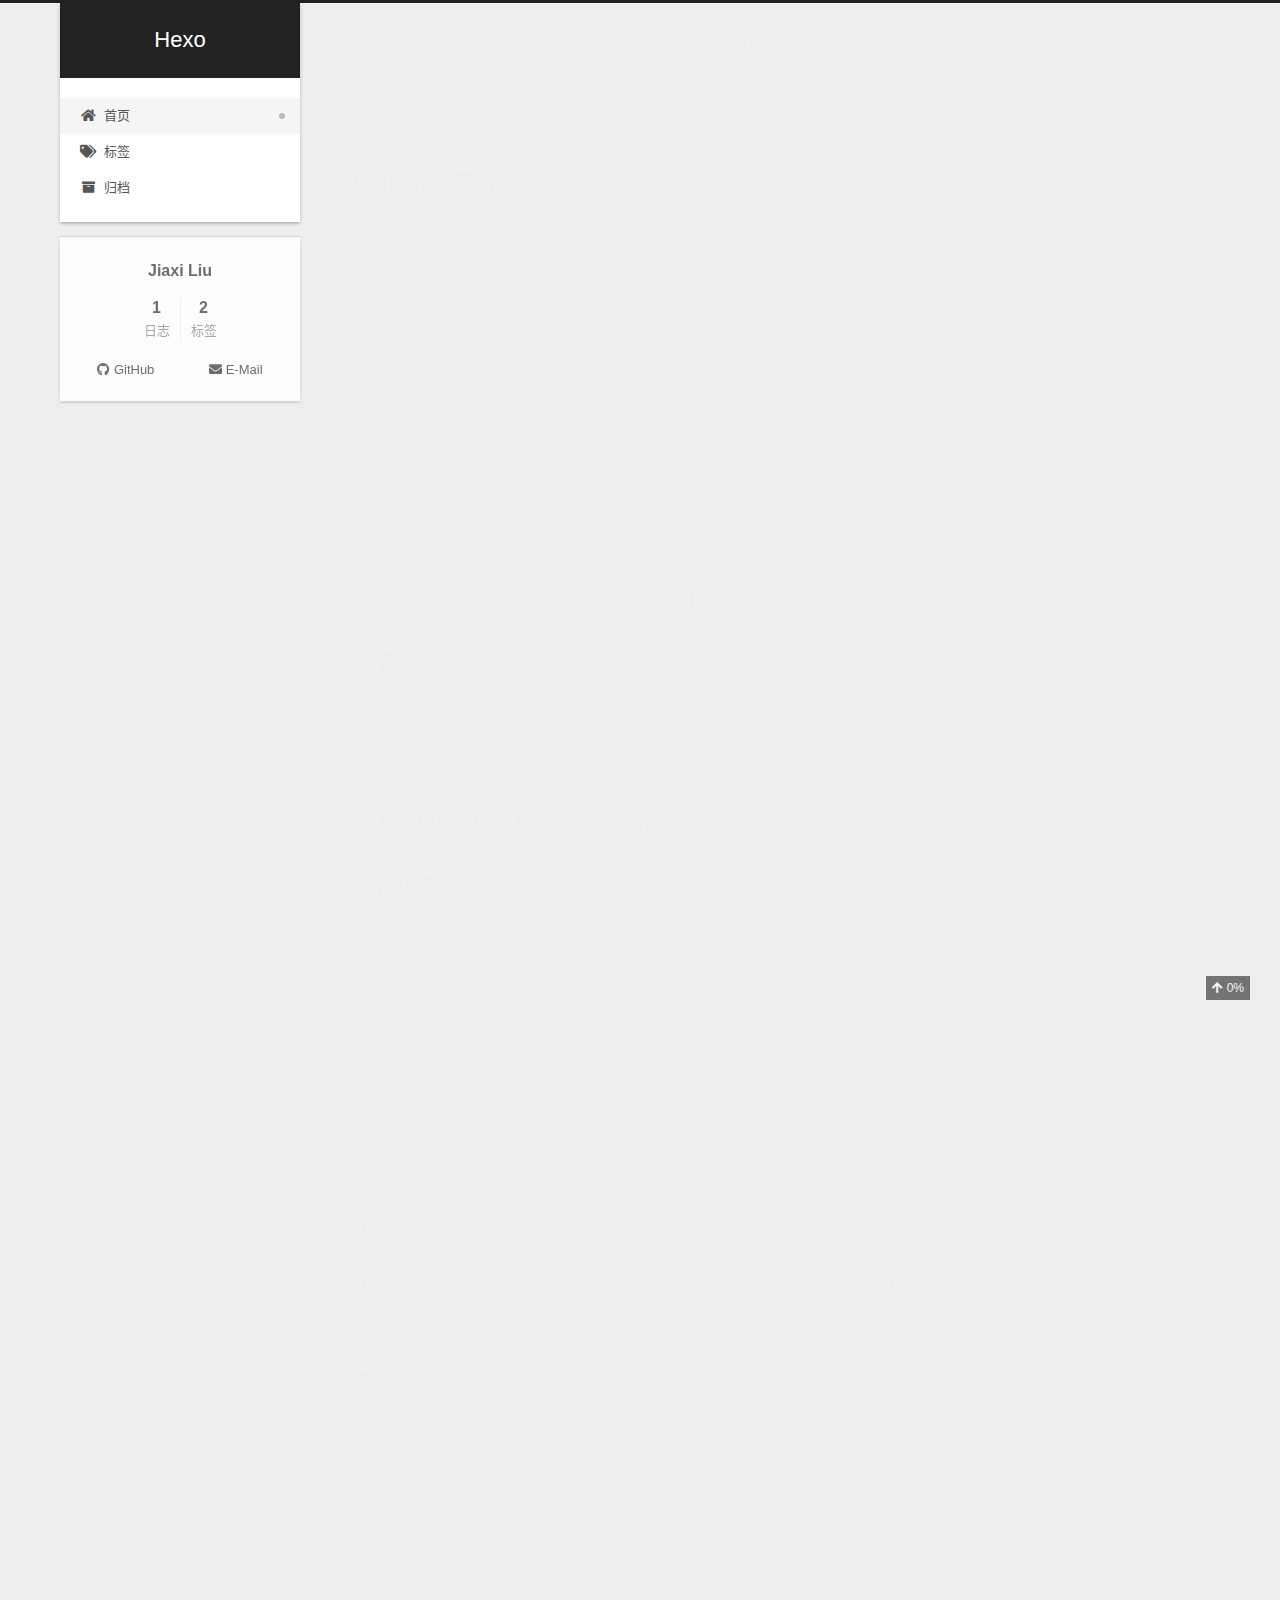
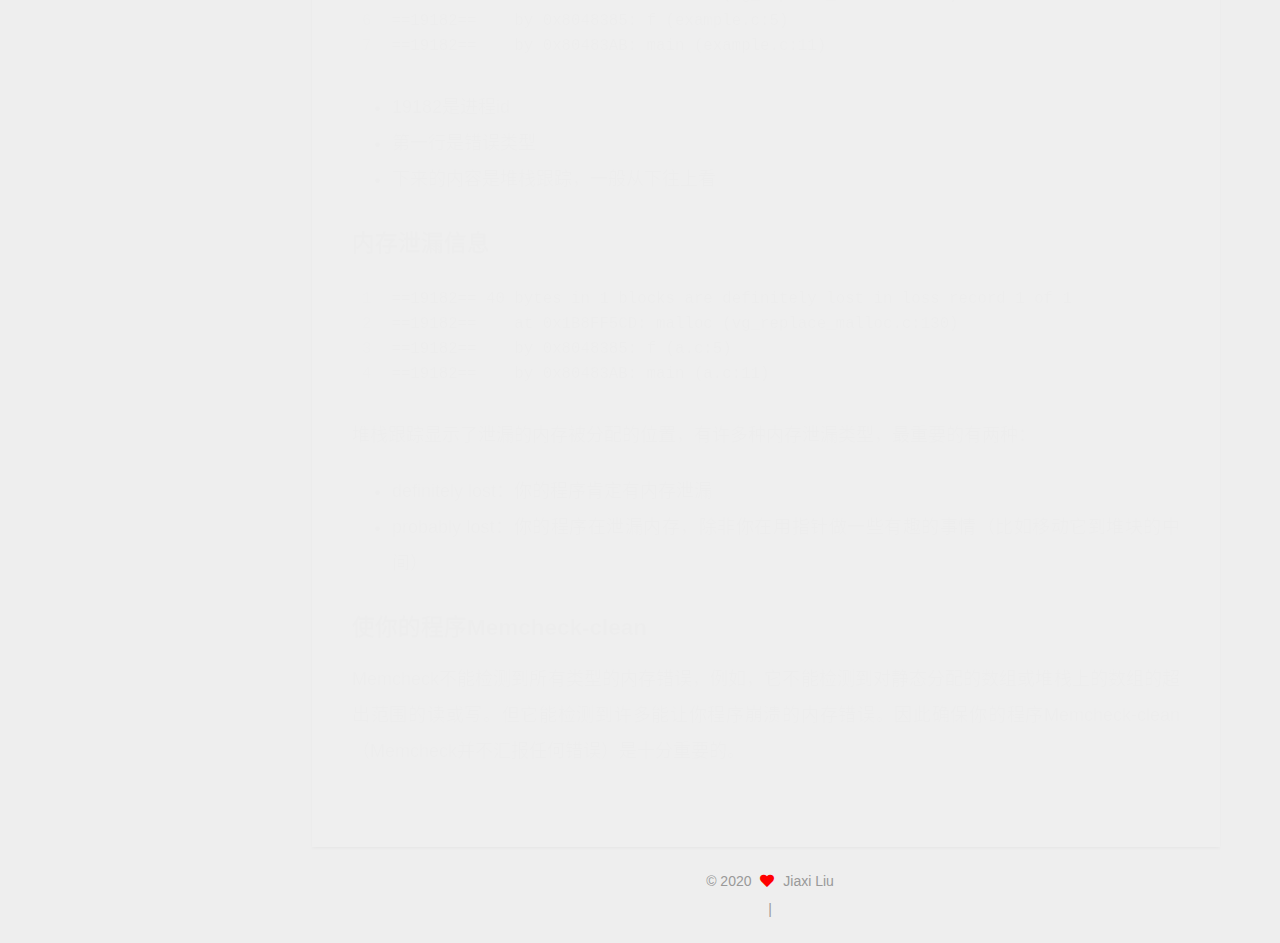
==== commit 933f2678: "Site updated: 2020-11-21 01:09:12" ====
--- a/index.html
+++ b/index.html
@@ -181,7 +181,7 @@
                   <i class="far fa-calendar-check"></i>
                 </span>
                 <span class="post-meta-item-text">更新于</span>
-                <time title="修改时间：2020-11-21 00:23:32" itemprop="dateModified" datetime="2020-11-21T00:23:32+08:00">2020-11-21</time>
+                <time title="修改时间：2020-11-21 01:08:27" itemprop="dateModified" datetime="2020-11-21T01:08:27+08:00">2020-11-21</time>
               </span>
 
           
@@ -207,7 +207,7 @@
 </ol>
 <p>使用–tool=&lt;toolname&gt;  [默认为 memcheck] 可以选择使用哪个工具</p>
 <h2 id="准备程序"><a href="#准备程序" class="headerlink" title="准备程序"></a>准备程序</h2><p>使用gcc -g参数编译程序，以保证Valgrind的错误信息包含正确的行号，如果不关心程序运行速度问题，建议使用-O0选项，因为-O1选项下错误信息可能给出错误的行号，请不要使用-O2及以上的优化等级。</p>
-<h2 id="使用Memcheck做内存分析"><a href="#使用Memcheck做内存分析" class="headerlink" title="使用Memcheck做内存分析"></a>使用Memcheck做内存分析</h2><p>假设有一个程序myprog ，可以使用如下命令来进行内存分析：</p>
+<h2 id="使用Memcheck做内存分析"><a href="#使用Memcheck做内存分析" class="headerlink" title="使用Memcheck做内存分析"></a>使用Memcheck做内存分析</h2><h3 id="运行内存分析"><a href="#运行内存分析" class="headerlink" title="运行内存分析"></a>运行内存分析</h3><p>假设有一个程序myprog ，可以使用如下命令来进行内存分析：</p>
 <figure class="highlight shell"><table><tr><td class="gutter"><pre><span class="line">1</span><br></pre></td><td class="code"><pre><span class="line"><span class="meta">#</span><span class="bash">valgrind --leak-check=full --show-reachable=yes --trace-children=yes --track-origins=yes  myprog arg1 arg2</span></span><br></pre></td></tr></table></figure>
 
 <p>其中</p>
@@ -215,8 +215,22 @@
 <p>–show-reachable=yes相当于–show-leak-kinds=all，展示所有类型的内存泄漏</p>
 <p>–trace-children=yes是指定跟入子进程</p>
 <p>–track-origins=yes控制Memcheck跟踪未初始化值的源头。会为Valgrind带来较大的开销，导致运行速度减慢。因此也可以不指定，Valgrind仍会汇报对未初始化值的使用，但无法告诉你这个值来自于哪里。</p>
-<p>如果您的程序是会正常退出的程序，那么当程序退出的时候，Valgrind自然会输出内存泄漏的信息。如果您的程序是个守护进程，那么也不要紧，我们只要在别的终端下杀死memcheck进程：</p>
-<p>#killall memcheck</p>
+<h3 id="错误信息"><a href="#错误信息" class="headerlink" title="错误信息"></a>错误信息</h3><p>一个错误信息可能长这个样子：</p>
+<figure class="highlight plain"><table><tr><td class="gutter"><pre><span class="line">1</span><br><span class="line">2</span><br><span class="line">3</span><br><span class="line">4</span><br><span class="line">5</span><br><span class="line">6</span><br><span class="line">7</span><br></pre></td><td class="code"><pre><span class="line">&#x3D;&#x3D;19182&#x3D;&#x3D; Invalid write of size 4</span><br><span class="line">&#x3D;&#x3D;19182&#x3D;&#x3D;    at 0x804838F: f (example.c:6)</span><br><span class="line">&#x3D;&#x3D;19182&#x3D;&#x3D;    by 0x80483AB: main (example.c:11)</span><br><span class="line">&#x3D;&#x3D;19182&#x3D;&#x3D;  Address 0x1BA45050 is 0 bytes after a block of size 40 alloc&#39;d</span><br><span class="line">&#x3D;&#x3D;19182&#x3D;&#x3D;    at 0x1B8FF5CD: malloc (vg_replace_malloc.c:130)</span><br><span class="line">&#x3D;&#x3D;19182&#x3D;&#x3D;    by 0x8048385: f (example.c:5)</span><br><span class="line">&#x3D;&#x3D;19182&#x3D;&#x3D;    by 0x80483AB: main (example.c:11)</span><br></pre></td></tr></table></figure>
+
+<ul>
+<li>19182是进程id</li>
+<li>第一行是错误类型</li>
+<li>下来的内容是堆栈跟踪，一般从下往上看</li>
+</ul>
+<h3 id="内存泄漏信息"><a href="#内存泄漏信息" class="headerlink" title="内存泄漏信息"></a>内存泄漏信息</h3><figure class="highlight plain"><table><tr><td class="gutter"><pre><span class="line">1</span><br><span class="line">2</span><br><span class="line">3</span><br><span class="line">4</span><br></pre></td><td class="code"><pre><span class="line">&#x3D;&#x3D;19182&#x3D;&#x3D; 40 bytes in 1 blocks are definitely lost in loss record 1 of 1</span><br><span class="line">&#x3D;&#x3D;19182&#x3D;&#x3D;    at 0x1B8FF5CD: malloc (vg_replace_malloc.c:130)</span><br><span class="line">&#x3D;&#x3D;19182&#x3D;&#x3D;    by 0x8048385: f (a.c:5)</span><br><span class="line">&#x3D;&#x3D;19182&#x3D;&#x3D;    by 0x80483AB: main (a.c:11)</span><br></pre></td></tr></table></figure>
+
+<p>堆栈跟踪显示了泄漏的内存被分配的位置，有许多种内存泄漏类型，最重要的有两种：</p>
+<ul>
+<li>definitely lost：你的程序肯定有内存泄漏</li>
+<li>probably lost：你的程序在泄漏内存，除非你在用指针做一些有趣的事情（比如移动它到堆块的中间）</li>
+</ul>
+<h3 id="使你的程序Memcheck-clean"><a href="#使你的程序Memcheck-clean" class="headerlink" title="使你的程序Memcheck-clean"></a>使你的程序Memcheck-clean</h3><p>Memcheck不能检测到所有类型的内存错误，例如，它不能检测到对静态分配的数组或堆栈上的数组的超出范围的读或写。但它能检测到许多能让你程序崩溃的内存错误。因此确保你的程序Memcheck-clean（Memcheck并不汇报任何错误）是十分重要的。</p>
 
       
     </div>
--- a/css/main.css
+++ b/css/main.css
@@ -1196,7 +1196,7 @@
 }
 .links-of-author a::before,
 .links-of-author span.exturl::before {
-  background: #47f1da;
+  background: #e32421;
   border-radius: 50%;
   content: ' ';
   display: inline-block;
